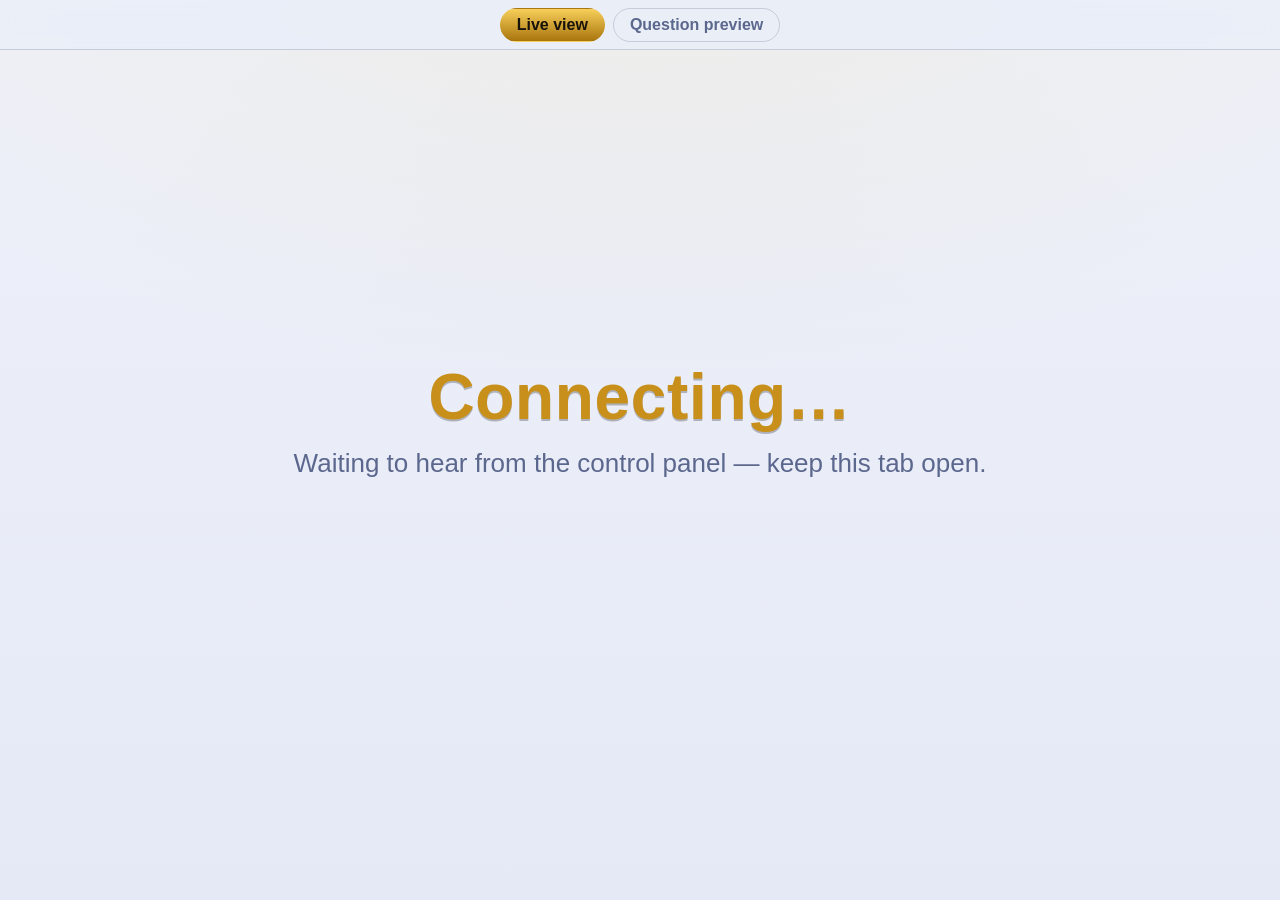
==== host.html @ eb3d5215 "Host view: synced category teleprompter + team players on scores When the control panel plays Show C" ====
<!DOCTYPE html>
<html lang="en">
<head>
<meta charset="UTF-8">
<meta name="viewport" content="width=device-width, initial-scale=1.0">
<title>Jeopardy — Host View</title>
<link rel="icon" href="data:image/svg+xml,<svg xmlns='http://www.w3.org/2000/svg' viewBox='0 0 100 100'><text y='.9em' font-size='90'>📋</text></svg>">
<!-- ==========================================================
     Host View — a PRIVATE, read-only companion screen.
       Open host.html on the host's Mac or iPad (not the TV).
       It passively mirrors the game (question, answer, timer,
       winner-reveal heads-up, notes) and never affects the game.
       All logic lives in js/host.js; styles are self-contained here.
     ========================================================== -->
<style>
  :root {
    --bg: #0b1533;
    --bg2: #0a1128;
    --ink: #f3f6ff;
    --muted: #9fb0d8;
    --gold: #f4c542;
    --gold-deep: #d99e2b;
    --red: #ff5b5b;
    --green: #4bd684;
    --panel: rgba(255,255,255,0.055);
    --panel-border: rgba(255,255,255,0.14);
    --answer-ink: #17120a;
    color-scheme: dark;
  }
  @media (prefers-color-scheme: light) {
    :root {
      --bg: #eef1fa;
      --bg2: #e5e9f6;
      --ink: #131a3c;
      --muted: #5b678d;
      --gold: #c8901a;
      --gold-deep: #a9750d;
      --panel: rgba(15,25,70,0.05);
      --panel-border: rgba(15,25,70,0.16);
      color-scheme: light;
    }
  }

  * { box-sizing: border-box; }
  html, body { height: 100%; }
  body {
    margin: 0;
    overflow: hidden;
    background:
      radial-gradient(120% 90% at 50% -10%, rgba(244,197,66,0.10), transparent 60%),
      linear-gradient(180deg, var(--bg), var(--bg2));
    color: var(--ink);
    font-family: -apple-system, BlinkMacSystemFont, "Segoe UI", Roboto, Helvetica, Arial, sans-serif;
    -webkit-font-smoothing: antialiased;
  }

  /* ---- top bar (mode tabs) ---- */
  #host-topbar {
    position: fixed; top: 0; left: 0; right: 0; height: 50px; z-index: 60;
    display: flex; align-items: center; justify-content: center; gap: 10px; padding: 0 12px;
    background: rgba(8,14,36,.92); border-bottom: 1px solid var(--panel-border); backdrop-filter: blur(6px);
  }
  @media (prefers-color-scheme: light) { #host-topbar { background: rgba(234,238,248,.94); } }
  .hv-tabs { display: flex; gap: 8px; }
  .hv-tab {
    font: inherit; font-size: clamp(13px, 1.6vw, 16px); font-weight: 700;
    color: var(--muted); background: transparent; border: 1px solid var(--panel-border);
    border-radius: 999px; padding: 7px 16px; cursor: pointer;
  }
  .hv-tab.active { color: var(--answer-ink); background: linear-gradient(180deg, #f7cf5a, var(--gold-deep)); border-color: transparent; }

  /* ---- main content region (js writes into #host-content) ---- */
  #host-content {
    position: absolute;
    inset: 50px 0 0 0;          /* clear the fixed top bar */
    overflow-y: auto;
    display: flex;
    padding: 44px clamp(18px, 5vw, 64px) 156px;
    transition: opacity .3s ease, filter .3s ease;
  }
  /* When the corner timer is up, start the content below it so a long question
     never runs behind the numerals (the timer sits top-right). */
  body.timer-on #host-content { padding-top: clamp(165px, 20vh, 205px); }
  #host-content > * {           /* margin:auto centers AND allows scroll when tall */
    margin: auto;
    width: 100%;
    max-width: 1120px;
  }
  body.has-large-note #host-content { opacity: .12; filter: blur(1px); }

  /* preview mode: top-aligned, wider column, its own spacing */
  body.mode-preview #host-content { align-items: flex-start; padding: 22px clamp(14px, 3.5vw, 40px) 130px; }
  body.mode-preview #host-content > * { margin: 0 auto; max-width: 1320px; }

  /* ---- idle screens (setup / title / board) ---- */
  .idle { text-align: center; }
  .idle-title {
    font-size: clamp(30px, 5vw, 68px);
    font-weight: 800;
    letter-spacing: .01em;
    color: var(--gold);
    text-shadow: 0 2px 0 rgba(0,0,0,.25);
  }
  .idle-sub {
    margin-top: 14px;
    font-size: clamp(16px, 2.2vw, 26px);
    color: var(--muted);
  }

  /* ---- question + answer ---- */
  .qa { width: 100%; }
  .qa-head { display: flex; align-items: center; flex-wrap: wrap; gap: 10px 14px; margin-bottom: 14px; }
  .qa-cat {
    font-size: clamp(15px, 1.9vw, 24px);
    font-weight: 700;
    letter-spacing: .12em;
    text-transform: uppercase;
    color: var(--gold);
  }
  .qa-tag {
    font-size: clamp(12px, 1.5vw, 16px);
    font-weight: 800;
    letter-spacing: .1em;
    text-transform: uppercase;
    color: #1a1206;
    background: linear-gradient(180deg, #f7cf5a, var(--gold-deep));
    padding: 5px 12px;
    border-radius: 999px;
  }
  .qa-q {
    font-size: clamp(24px, 3.5vw, 54px);
    font-weight: 700;
    line-height: 1.24;
    margin: 4px 0 22px;
  }
  .qa-answer {
    /* Gold while it's still a secret (host-only)… */
    background: linear-gradient(180deg, #f7cf5a, #e7b02f);
    color: var(--answer-ink);
    border-radius: 16px;
    padding: clamp(14px, 2vw, 24px) clamp(16px, 2.4vw, 30px);
    box-shadow: 0 10px 30px rgba(0,0,0,.28);
    transition: background .35s ease;
  }
  /* …green once it's revealed on the TV, so the host can see it's no longer secret. */
  .qa-answer.revealed { background: linear-gradient(180deg, #5ed88a, #2fb463); }
  .a-label {
    font-size: clamp(12px, 1.4vw, 15px);
    font-weight: 800;
    letter-spacing: .16em;
    text-transform: uppercase;
    opacity: .72;
    margin-bottom: 4px;
  }
  .a-text {
    font-size: clamp(26px, 3.8vw, 60px);
    font-weight: 800;
    line-height: 1.15;
  }
  .a-text.muted {
    font-size: clamp(18px, 2.3vw, 30px);
    font-weight: 600;
    font-style: italic;
    opacity: .82;
  }
  .qa-status {
    margin-top: 16px;
    font-size: clamp(14px, 1.7vw, 20px);
    font-weight: 600;
  }
  .qa-status.on { color: var(--green); }
  .qa-status.off { color: var(--muted); }

  /* ---- Final Jeopardy: deliberately plain, at-a-glance ---- */
  .final-ready { width: 100%; text-align: center; }
  .fr-kicker { font-size: clamp(15px, 2.2vw, 26px); letter-spacing: .2em; text-transform: uppercase; color: var(--muted); margin-bottom: 12px; }
  .fr-title { font-size: clamp(44px, 9vw, 122px); font-weight: 900; line-height: 1.04; color: var(--gold); text-shadow: 0 3px 0 rgba(0,0,0,.25); }

  .final-simple { width: 100%; }
  .fs-banner {
    font-size: clamp(16px, 2.2vw, 26px); font-weight: 800; letter-spacing: .14em;
    text-transform: uppercase; color: var(--gold); margin-bottom: clamp(16px, 3.5vh, 34px);
  }
  .fs-row { font-size: clamp(21px, 3vw, 42px); line-height: 1.3; margin-bottom: clamp(14px, 2.8vh, 30px); }
  .fs-row:last-child { margin-bottom: 0; }
  .fs-label { font-weight: 800; color: var(--muted); margin-right: .35em; }
  .fs-val { font-weight: 600; color: var(--ink); }
  .fs-answer { font-weight: 800; }
  .fs-answer.secret { color: var(--gold); }
  .fs-answer.revealed { color: var(--green); }
  .fs-answer.muted { color: var(--muted); font-style: italic; font-weight: 600; }

  /* ---- scores / winner ---- */
  .scores { text-align: center; width: 100%; }
  .scores-title, .winner-banner {
    font-size: clamp(18px, 2.4vw, 30px);
    font-weight: 800;
    letter-spacing: .1em;
    text-transform: uppercase;
    color: var(--gold);
    margin-bottom: 18px;
  }
  .winner-name { font-size: clamp(30px, 5vw, 64px); font-weight: 900; }
  .winner-score { font-size: clamp(22px, 3vw, 40px); font-weight: 800; color: var(--gold); margin: 4px 0 20px; }
  .scores-list { display: flex; flex-direction: column; gap: 10px; max-width: 720px; margin: 0 auto; }
  .score-row {
    display: flex; justify-content: space-between; align-items: center; gap: 20px;
    background: var(--panel); border: 1px solid var(--panel-border);
    border-radius: 12px; padding: 12px 20px;
    font-size: clamp(18px, 2.2vw, 28px);
  }
  .score-row.win { border-color: var(--gold); box-shadow: 0 0 0 1px var(--gold) inset; }
  .s-team { display: flex; flex-direction: column; align-items: flex-start; gap: 2px; min-width: 0; text-align: left; }
  .s-name { font-weight: 700; }
  .s-players { font-size: clamp(12px, 1.5vw, 17px); font-weight: 600; color: var(--muted); line-height: 1.2; }
  .s-score { font-weight: 800; font-variant-numeric: tabular-nums; }
  .s-score.neg { color: var(--red); }

  /* ---- winner-reveal heads-up ---- */
  .headsup-wrap { text-align: center; width: 100%; }
  .hu-title {
    font-size: clamp(16px, 2.1vw, 26px); font-weight: 800; letter-spacing: .06em;
    color: var(--gold); margin-bottom: 18px;
  }
  .headsup {
    background: var(--panel); border: 1px solid var(--panel-border);
    border-radius: 18px; padding: clamp(18px, 3vw, 34px);
    max-width: 820px; margin: 0 auto 22px;
  }
  .headsup.done { border-color: var(--gold); }
  .hu-kicker { font-size: clamp(14px, 1.8vw, 20px); font-weight: 700; letter-spacing: .08em; text-transform: uppercase; color: var(--muted); }
  .hu-place { margin-top: 8px; font-size: clamp(18px, 2.4vw, 30px); font-weight: 800; color: var(--gold); }
  .hu-name { margin-top: 6px; font-size: clamp(30px, 5.2vw, 68px); font-weight: 900; line-height: 1.05; }
  .hu-line { margin-top: 12px; font-size: clamp(16px, 2.1vw, 26px); color: var(--ink); }
  .hu-line b { font-variant-numeric: tabular-nums; }
  .hu-line b.up { color: var(--green); }
  .hu-line b.down { color: var(--red); }
  .hu-ref { display: flex; flex-direction: column; gap: 8px; max-width: 720px; margin: 0 auto; }
  .hu-ref-row {
    display: grid; grid-template-columns: auto 1fr auto auto; gap: 14px; align-items: center;
    background: var(--panel); border: 1px solid var(--panel-border); border-radius: 10px;
    padding: 9px 16px; font-size: clamp(14px, 1.8vw, 20px); opacity: .55; text-align: left;
  }
  .hu-ref-row.shown { opacity: 1; }
  .hu-ref-row.next { opacity: 1; border-color: var(--gold); box-shadow: 0 0 0 1px var(--gold) inset; }
  .r-place { font-weight: 800; color: var(--gold); min-width: 2.6em; }
  .r-name { font-weight: 700; }
  .r-score { font-weight: 800; font-variant-numeric: tabular-nums; }
  .r-state { font-size: .8em; color: var(--muted); text-transform: uppercase; letter-spacing: .05em; }
  .hu-ref-row.next .r-state { color: var(--gold); font-weight: 800; }

  /* ---- 30-second timer (corner) ---- */
  .host-timer {
    position: fixed; top: clamp(56px, 8vh, 66px); right: clamp(12px, 2.6vw, 30px);
    z-index: 40; text-align: center; pointer-events: none;
    background: rgba(8,14,36,.9); border: 1px solid var(--panel-border);
    border-radius: 18px; padding: 8px 20px 10px; backdrop-filter: blur(6px);
  }
  @media (prefers-color-scheme: light) { .host-timer { background: rgba(234,238,248,.94); } }
  #host-timer-num {
    font-size: clamp(44px, 9vw, 108px); font-weight: 800; line-height: 1;
    font-variant-numeric: tabular-nums; color: var(--gold); text-shadow: 0 3px 0 rgba(0,0,0,.28);
  }
  .host-timer-label { font-size: clamp(11px, 1.3vw, 15px); letter-spacing: .18em; text-transform: uppercase; color: var(--muted); margin-top: 2px; }
  .host-timer.low #host-timer-num { color: var(--red); animation: tpulse .5s ease-in-out infinite; }
  @keyframes tpulse { 0%,100% { transform: scale(1); } 50% { transform: scale(1.08); } }

  /* ---- note from Danny ---- */
  .host-note { z-index: 50; }
  .note-label {
    font-size: clamp(12px, 1.5vw, 16px); font-weight: 800; letter-spacing: .16em;
    text-transform: uppercase; color: var(--gold-deep);
  }
  .note-text { color: var(--answer-ink); font-weight: 700; }

  .host-note.compact {
    position: fixed; left: 0; right: 0; bottom: 0;
    background: linear-gradient(180deg, #f7cf5a, #e7b02f);
    border-top: 3px solid var(--gold-deep);
    padding: 12px clamp(16px, 4vw, 40px) 14px;
    max-height: 32vh; overflow-y: auto;
    box-shadow: 0 -8px 30px rgba(0,0,0,.3);
  }
  .host-note.compact .note-label { color: rgba(23,18,10,.7); }
  .host-note.compact .note-text { font-size: clamp(18px, 2.4vw, 32px); line-height: 1.2; margin-top: 2px; }

  .host-note.large {
    position: fixed; top: 50%; left: 50%; transform: translate(-50%, -50%);
    width: min(90vw, 900px);
    background: linear-gradient(180deg, #f7cf5a, #e7b02f);
    border: 3px solid var(--gold-deep); border-radius: 22px;
    padding: clamp(24px, 4vw, 48px); text-align: center;
    box-shadow: 0 24px 70px rgba(0,0,0,.5);
  }
  .host-note.large .note-label { color: rgba(23,18,10,.72); font-size: clamp(14px, 1.8vw, 20px); }
  .host-note.large .note-text { font-size: clamp(30px, 5vw, 66px); line-height: 1.15; margin-top: 10px; }

  .host-note.pop { animation: notepop .5s cubic-bezier(.2,.9,.25,1.15); }
  @keyframes notepop {
    0% { transform: translate(-50%, -50%) scale(.9); opacity: .3; }
    100% { transform: translate(-50%, -50%) scale(1); opacity: 1; }
  }
  /* the compact bar isn't centre-translated, so it pops from the bottom instead */
  .host-note.compact.pop { animation: notepopbar .45s cubic-bezier(.2,.9,.25,1.15); }
  @keyframes notepopbar {
    0% { transform: translateY(100%); opacity: .2; }
    100% { transform: translateY(0); opacity: 1; }
  }

  /* ---- Final Jeopardy wager entry (live mode) ---- */
  .fj-live { width: 100%; }
  .hv-wagers { margin-top: clamp(22px, 4vh, 42px); border-top: 1px solid var(--panel-border); padding-top: 20px; }
  .hv-wagers-title { font-size: clamp(17px, 2.3vw, 26px); font-weight: 800; color: var(--gold); }
  .hv-wagers-sub { font-size: clamp(13px, 1.6vw, 17px); color: var(--muted); margin: 4px 0 16px; }
  .hv-wager-row { display: flex; align-items: center; justify-content: space-between; gap: 16px; margin-bottom: 12px; }
  .hv-wager-name { font-size: clamp(17px, 2.2vw, 26px); font-weight: 700; }
  .hv-wager-score { color: var(--muted); font-weight: 600; font-size: .78em; }
  .hv-wager-input {
    font: inherit; font-size: clamp(18px, 2.4vw, 28px); font-weight: 800;
    width: clamp(120px, 30vw, 220px); text-align: right; padding: 10px 14px;
    border-radius: 10px; border: 2px solid var(--panel-border);
    background: var(--panel); color: var(--ink); font-variant-numeric: tabular-nums;
  }
  .hv-wager-input:focus { outline: none; border-color: var(--gold); }

  /* ---- question preview mode ---- */
  .pv { width: 100%; }
  .pv-scores { display: flex; flex-wrap: wrap; gap: 10px; justify-content: center; margin-bottom: 18px; }
  .pv-score { display: flex; align-items: baseline; gap: 10px; background: var(--panel); border: 1px solid var(--panel-border); border-radius: 10px; padding: 7px 14px; }
  .pvs-name { font-weight: 700; font-size: clamp(14px, 1.8vw, 20px); }
  .pvs-val { font-weight: 800; font-variant-numeric: tabular-nums; color: var(--gold); font-size: clamp(15px, 1.9vw, 22px); }
  .pvs-val.neg { color: var(--red); }

  .pv-board { display: flex; gap: 8px; overflow-x: auto; padding-bottom: 6px; }
  .pv-col { flex: 1 1 0; min-width: 116px; display: flex; flex-direction: column; gap: 6px; }
  .pv-col-head {
    font-size: clamp(11px, 1.3vw, 15px); font-weight: 800; letter-spacing: .03em;
    text-transform: uppercase; color: var(--gold); text-align: center;
    min-height: 2.8em; display: flex; align-items: center; justify-content: center;
  }
  .pv-cell {
    font: inherit; font-size: clamp(15px, 1.8vw, 21px); font-weight: 800; font-variant-numeric: tabular-nums;
    color: var(--ink); background: var(--panel); border: 1px solid var(--panel-border);
    border-radius: 8px; padding: 12px 6px; cursor: pointer; text-align: center;
  }
  .pv-cell.used { opacity: .48; }
  .pv-cell.sel { border-color: var(--gold); box-shadow: 0 0 0 2px var(--gold) inset; color: var(--gold); }
  .pv-dd { font-size: .68em; color: var(--gold); }
  .pv-final { margin-top: 8px; width: 100%; letter-spacing: .04em; }
  .pv-empty { text-align: center; color: var(--muted); font-size: clamp(16px, 2.2vw, 24px); margin-top: 40px; }

  .pv-card { margin-top: 22px; background: var(--panel); border: 1px solid var(--panel-border); border-radius: 16px; padding: clamp(16px, 3vw, 34px); }
  .pv-card-head { font-size: clamp(15px, 2vw, 24px); font-weight: 800; letter-spacing: .05em; text-transform: uppercase; color: var(--gold); margin-bottom: 14px; }
  .pv-q { font-size: clamp(22px, 3.2vw, 44px); font-weight: 700; line-height: 1.3; }
  .pv-imgs { display: flex; flex-wrap: wrap; gap: 14px; margin: 20px 0 4px; justify-content: center; }
  .pv-img { max-width: 100%; max-height: 48vh; border-radius: 10px; object-fit: contain; }
  .pv-a-row { margin-top: 18px; font-size: clamp(20px, 2.8vw, 34px); }
  .pv-a-label { font-weight: 800; color: var(--muted); margin-right: .35em; }
  .pv-a-text { font-weight: 800; color: var(--gold); }
  .pv-a-text.muted { color: var(--muted); font-style: italic; font-weight: 600; }

  /* ---- category-reveal takeover (synced to the TV's "Show categories") ---- */
  #host-catintro {
    position: fixed; inset: 0; z-index: 120;
    display: flex; align-items: center; justify-content: center;
    padding: clamp(24px, 5vh, 64px) clamp(20px, 5vw, 72px);
    background:
      radial-gradient(120% 90% at 50% -12%, rgba(75,214,132,0.12), transparent 60%),
      linear-gradient(180deg, var(--bg), var(--bg2));
  }
  #host-catintro[hidden] { display: none; }        /* beat the id-selector's display:flex */
  .hv-ci-inner { width: 100%; max-width: 1040px; animation: ciFade .34s ease both; }
  @keyframes ciFade { from { opacity: 0; transform: translateY(12px); } to { opacity: 1; transform: none; } }
  .hv-ci-kicker {
    text-align: center; font-size: clamp(14px, 2vw, 22px); font-weight: 800;
    letter-spacing: .14em; text-transform: uppercase; color: var(--muted);
    margin-bottom: clamp(18px, 4vh, 42px);
  }

  /* "Get ready" prompt — big and all-bold while the TV holds its title card */
  .ci-ready-wrap { text-align: center; }
  .hv-ci-ready {
    font-size: clamp(40px, 8.4vw, 118px); font-weight: 900; line-height: 1.04;
    letter-spacing: .01em; color: var(--gold); text-shadow: 0 3px 0 rgba(0,0,0,.28);
  }

  /* the list + the sliding green rectangle */
  .hv-cat-list { position: relative; display: flex; flex-direction: column; gap: clamp(8px, 1.5vh, 15px); }
  .hv-cat-marker {
    position: absolute; left: 0; right: 0; z-index: 0; border-radius: 16px;
    background: linear-gradient(180deg, #5ed88a, #2fb463);
    box-shadow: 0 12px 36px rgba(47,180,99,.45), 0 0 0 2px rgba(140,255,190,.4) inset;
    transition: top .42s cubic-bezier(.2,.85,.25,1), height .42s cubic-bezier(.2,.85,.25,1);
  }
  .hv-cat-marker[hidden] { display: none; }
  .hv-cat-row {
    position: relative; z-index: 1;
    display: flex; align-items: center; gap: clamp(12px, 2vw, 22px);
    padding: clamp(12px, 2.1vh, 21px) clamp(16px, 2.4vw, 28px);
    border-radius: 16px; border: 1px solid var(--panel-border); background: var(--panel);
    transition: color .2s ease, background .2s ease, border-color .2s ease;
  }
  .ci-num {
    flex: none; width: 1.7em; height: 1.7em; border-radius: 999px;
    display: flex; align-items: center; justify-content: center;
    font-size: clamp(15px, 1.9vw, 22px); font-weight: 900; font-variant-numeric: tabular-nums;
    color: var(--gold); background: rgba(244,197,66,.12); border: 1px solid var(--panel-border);
  }
  .ci-name {
    flex: 1 1 auto; min-width: 0;
    font-size: clamp(19px, 3.1vw, 44px); font-weight: 800; line-height: 1.12; letter-spacing: .01em;
  }
  .ci-cue {
    flex: none; font-size: clamp(12px, 1.5vw, 17px); font-weight: 900;
    letter-spacing: .14em; text-transform: uppercase; color: #0c2c1a;
    opacity: 0; transition: opacity .2s ease;
  }
  .hv-cat-row.active { background: transparent; border-color: transparent; }
  .hv-cat-row.active .ci-name { color: #0c2c1a; }
  .hv-cat-row.active .ci-num { color: #0c2c1a; background: rgba(12,44,26,.16); border-color: transparent; }
  .hv-cat-row.active .ci-cue { opacity: .92; }
</style>
</head>
<body>
  <div id="host-topbar">
    <div class="hv-tabs">
      <button class="hv-tab" data-mode="live">Live view</button>
      <button class="hv-tab" data-mode="preview">Question preview</button>
    </div>
  </div>
  <div id="host-timer" class="host-timer" hidden>
    <div id="host-timer-num">30</div>
    <div class="host-timer-label">seconds</div>
  </div>
  <div id="host-content"></div>
  <div id="host-note" class="host-note" hidden></div>
  <!-- full-screen category-reveal takeover, synced to the TV (js/host.js) -->
  <div id="host-catintro" hidden></div>
  <!-- bump ?v= on every deploy so browsers never run stale cached JS -->
  <script src="js/bus.js?v=40"></script>
  <script src="js/host.js?v=40"></script>
</body>
</html>
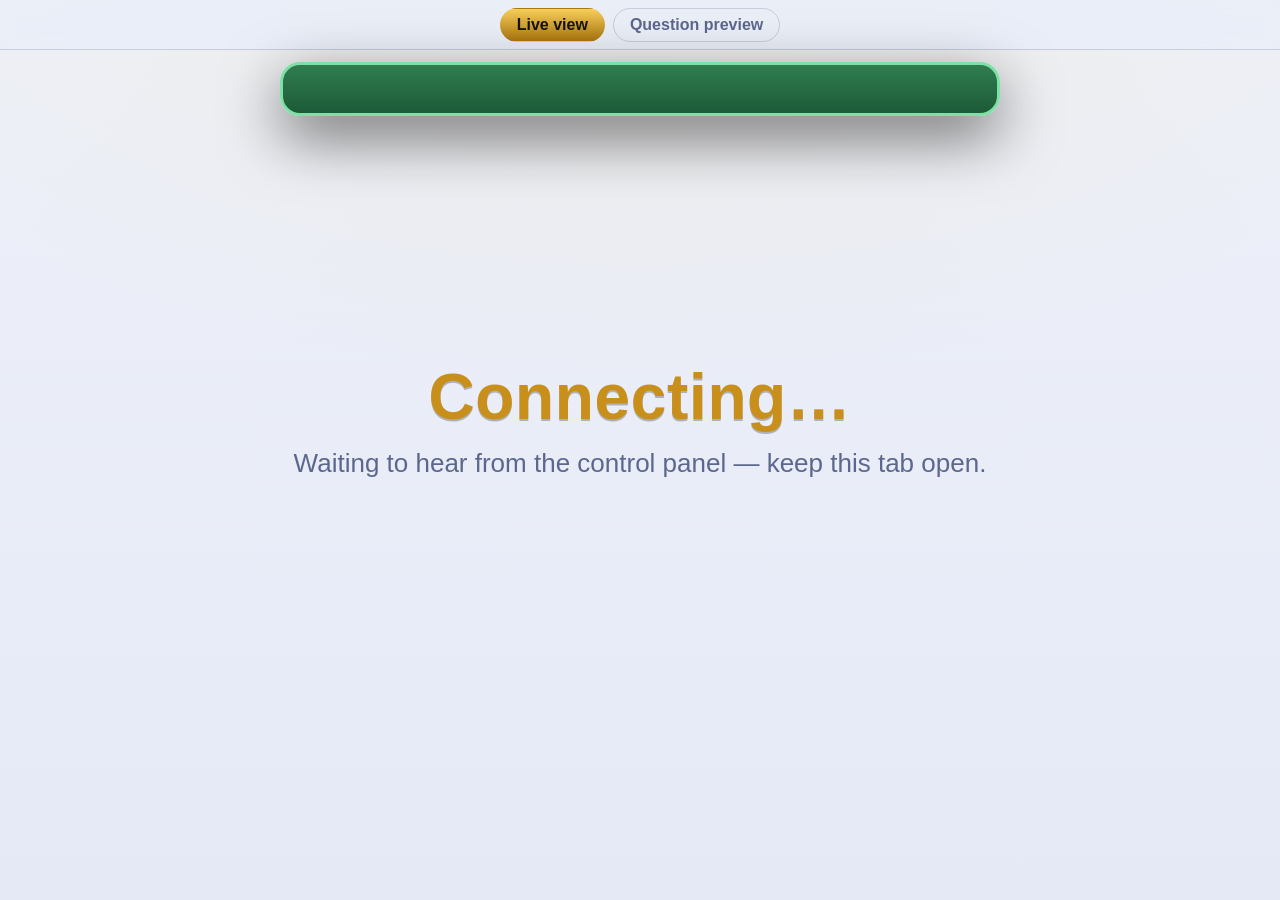
==== commit 57b798d4: "Add Rules / Show teams / Who picks first screens, turn rotation, phone grandma Three new pre-game sc" ====
--- a/host.html
+++ b/host.html
@@ -252,7 +252,8 @@
   /* ---- 30-second timer (corner) ---- */
   .host-timer {
     position: fixed; top: clamp(56px, 8vh, 66px); right: clamp(12px, 2.6vw, 30px);
-    z-index: 40; text-align: center; pointer-events: none;
+    /* above the phone-a-grandma card (110): the countdown must never be covered */
+    z-index: 115; text-align: center; pointer-events: none;
     background: rgba(8,14,36,.9); border: 1px solid var(--panel-border);
     border-radius: 18px; padding: 8px 20px 10px; backdrop-filter: blur(6px);
   }
@@ -305,6 +306,36 @@
   @keyframes notepopbar {
     0% { transform: translateY(100%); opacity: .2; }
     100% { transform: translateY(0); opacity: 1; }
+  }
+
+  /* ---- "(team) has phoned grandma!" ----
+     Above the note bar and the timer, below the category teleprompter. It lingers
+     ~10s (js/host.js): the host is the one who has to react to it. */
+  .host-phone {
+    position: fixed; top: 62px; left: 50%; transform: translateX(-50%);
+    z-index: 110; width: min(92vw, 720px);
+    /* the 30-second timer lives in the top-right corner; while it's counting, keep
+       symmetric margins wide enough that this card never covers it */
+    display: flex; align-items: center; gap: clamp(12px, 2.4vw, 24px);
+    background: linear-gradient(180deg, #2f7d4f, #1d5a37);
+    border: 3px solid #7ee0a6; border-radius: 20px;
+    padding: clamp(14px, 2.4vw, 24px) clamp(18px, 3vw, 32px);
+    box-shadow: 0 20px 60px rgba(0,0,0,.55);
+  }
+  .hp-phone { font-size: clamp(34px, 6vw, 64px); line-height: 1; flex: none; }
+  .hp-body { min-width: 0; }
+  .hp-name {
+    font-size: clamp(24px, 4vw, 46px); font-weight: 900; line-height: 1.05; color: #fff;
+    text-shadow: 0 2px 0 rgba(0,0,0,.3); word-break: break-word;
+  }
+  .hp-line { font-size: clamp(16px, 2.4vw, 28px); font-weight: 800; color: #cdf5dd; margin-top: 2px; }
+  .hp-players { font-size: clamp(13px, 1.7vw, 19px); color: #a9dfc2; margin-top: 6px; }
+  .hp-note { font-size: clamp(12px, 1.5vw, 17px); color: #8ecbaa; margin-top: 8px; font-style: italic; }
+  body.timer-on .host-phone { max-width: calc(100vw - 2 * clamp(150px, 22vw, 210px)); }
+  .host-phone.pop { animation: phonepop .45s cubic-bezier(.2,.9,.25,1.15); }
+  @keyframes phonepop {
+    0% { transform: translateX(-50%) translateY(-16px) scale(.94); opacity: 0; }
+    100% { transform: translateX(-50%) translateY(0) scale(1); opacity: 1; }
   }
 
   /* ---- Final Jeopardy wager entry (live mode) ---- */
@@ -434,10 +465,12 @@
   </div>
   <div id="host-content"></div>
   <div id="host-note" class="host-note" hidden></div>
+  <!-- "(team) has phoned grandma!" — the host's longer version of the TV banner -->
+  <div id="host-phone" class="host-phone" hidden></div>
   <!-- full-screen category-reveal takeover, synced to the TV (js/host.js) -->
   <div id="host-catintro" hidden></div>
   <!-- bump ?v= on every deploy so browsers never run stale cached JS -->
-  <script src="js/bus.js?v=40"></script>
-  <script src="js/host.js?v=40"></script>
+  <script src="js/bus.js?v=42"></script>
+  <script src="js/host.js?v=42"></script>
 </body>
 </html>
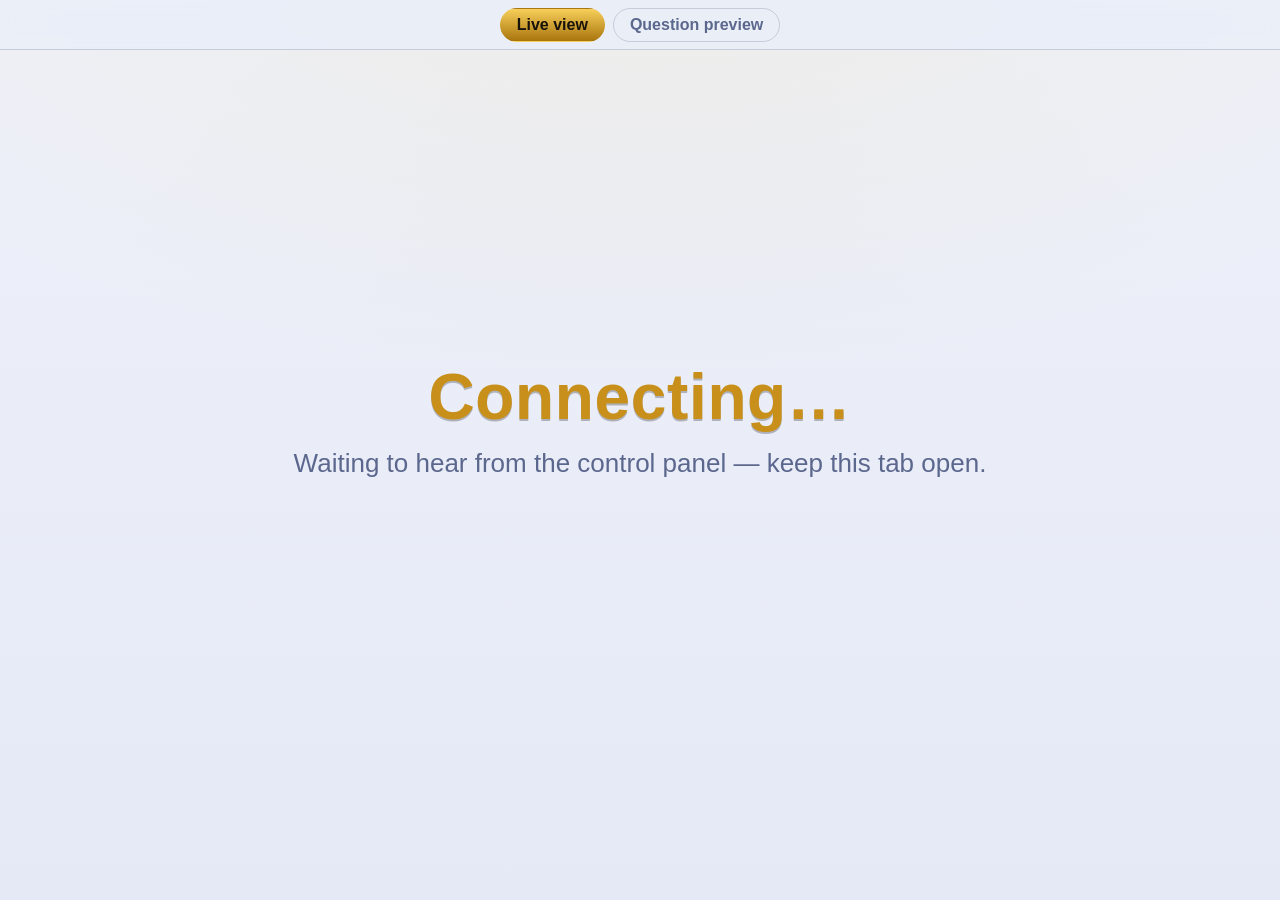
==== commit 87e93d43: "Turn bonus (Game Setup F7), TV pick-order shuffle reveal, host phone-card fix - Turn bonus ("bump"):" ====
--- a/host.html
+++ b/host.html
@@ -175,6 +175,11 @@
   .final-ready { width: 100%; text-align: center; }
   .fr-kicker { font-size: clamp(15px, 2.2vw, 26px); letter-spacing: .2em; text-transform: uppercase; color: var(--muted); margin-bottom: 12px; }
   .fr-title { font-size: clamp(44px, 9vw, 122px); font-weight: 900; line-height: 1.04; color: var(--gold); text-shadow: 0 3px 0 rgba(0,0,0,.25); }
+  /* the wager-collecting stretch: a whole sentence, so a size down from "Ready for Final Jeopardy!" */
+  .wager-prep .fr-title { font-size: clamp(32px, 5.6vw, 76px); }
+  .fr-note { margin-top: clamp(16px, 3vh, 30px); font-size: clamp(16px, 2.1vw, 26px); line-height: 1.45;
+             font-weight: 700; color: var(--muted); }
+  .final-simple .fr-note { margin-top: clamp(14px, 2.4vh, 26px); font-weight: 600; }
 
   .final-simple { width: 100%; }
   .fs-banner {
@@ -322,6 +327,10 @@
     padding: clamp(14px, 2.4vw, 24px) clamp(18px, 3vw, 32px);
     box-shadow: 0 20px 60px rgba(0,0,0,.55);
   }
+  /* display:flex above is an always-present author rule, so it would override the
+     UA [hidden] rule and keep the card on screen forever (js sets el.hidden=true to
+     dismiss it after ~10s). Re-assert none for the hidden state so it can actually go. */
+  .host-phone[hidden] { display: none; }
   .hp-phone { font-size: clamp(34px, 6vw, 64px); line-height: 1; flex: none; }
   .hp-body { min-width: 0; }
   .hp-name {
@@ -470,7 +479,7 @@
   <!-- full-screen category-reveal takeover, synced to the TV (js/host.js) -->
   <div id="host-catintro" hidden></div>
   <!-- bump ?v= on every deploy so browsers never run stale cached JS -->
-  <script src="js/bus.js?v=42"></script>
-  <script src="js/host.js?v=42"></script>
+  <script src="js/bus.js?v=46"></script>
+  <script src="js/host.js?v=46"></script>
 </body>
 </html>
